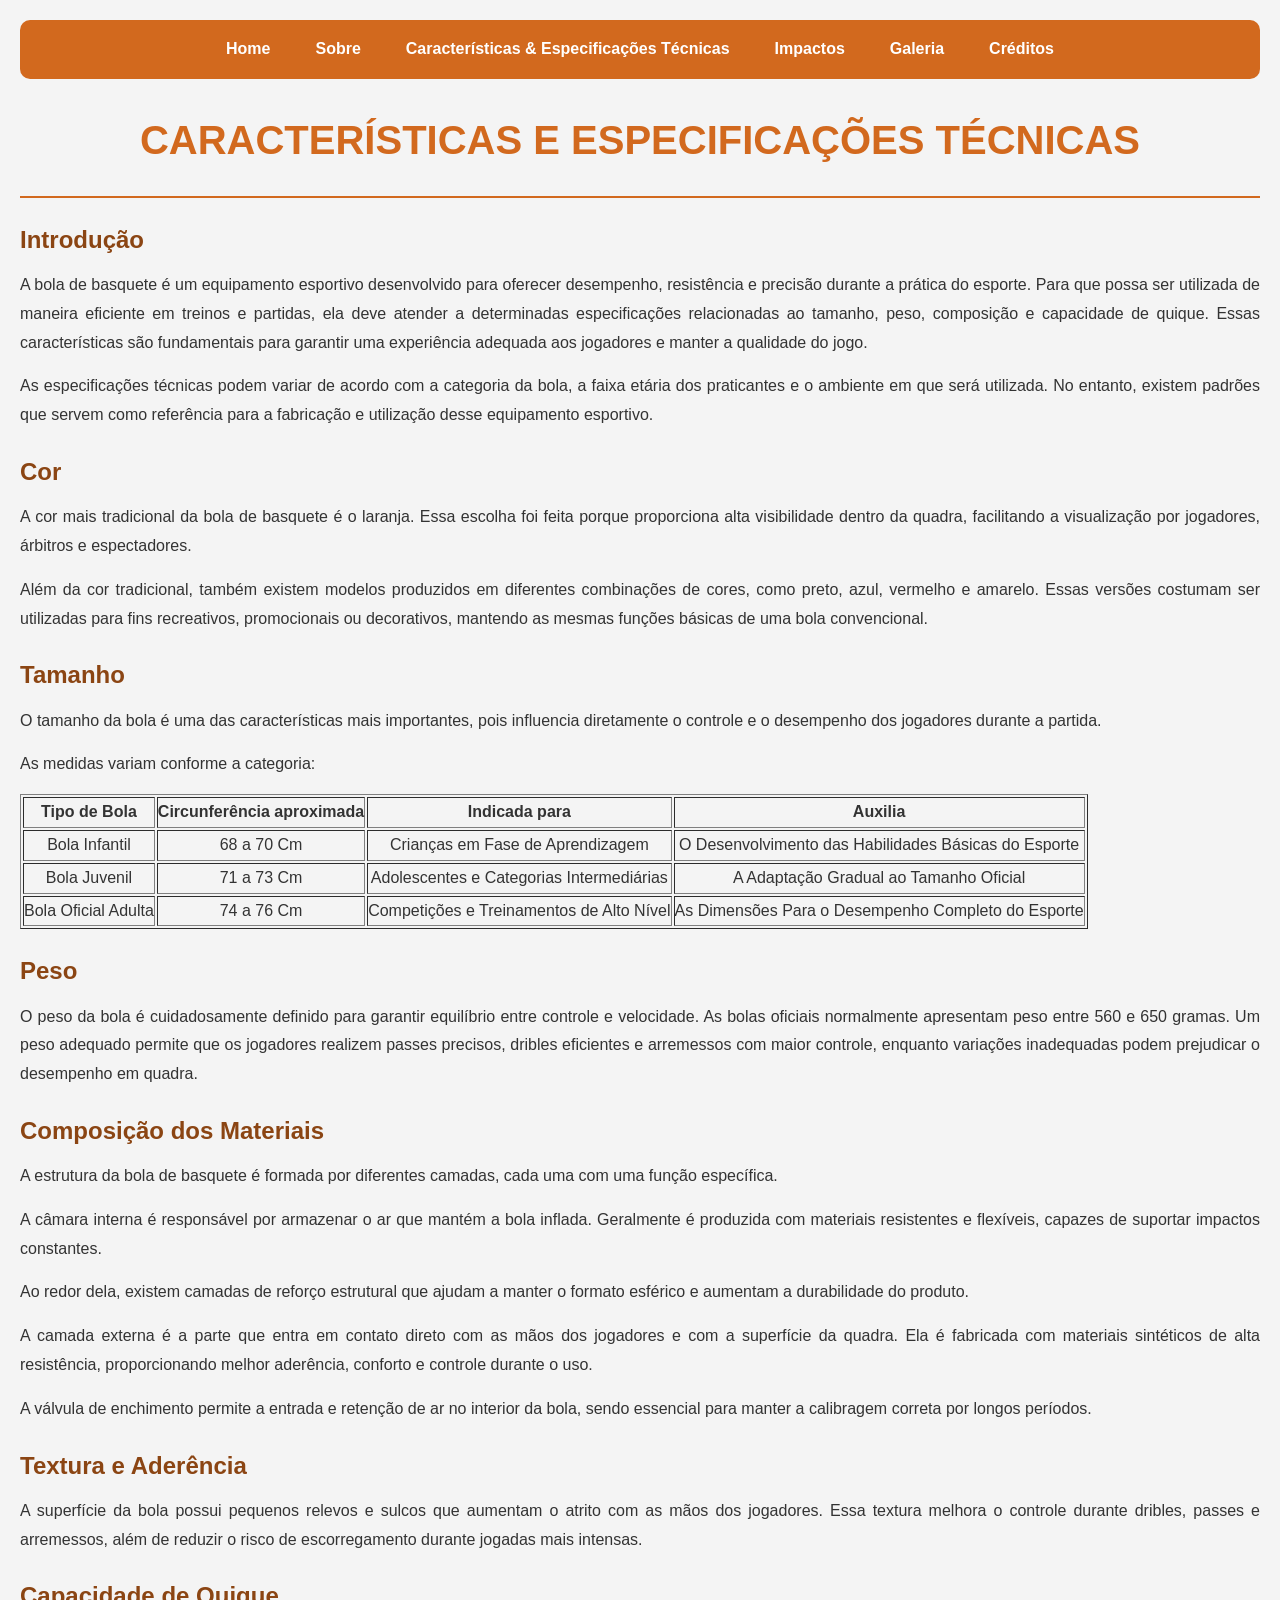
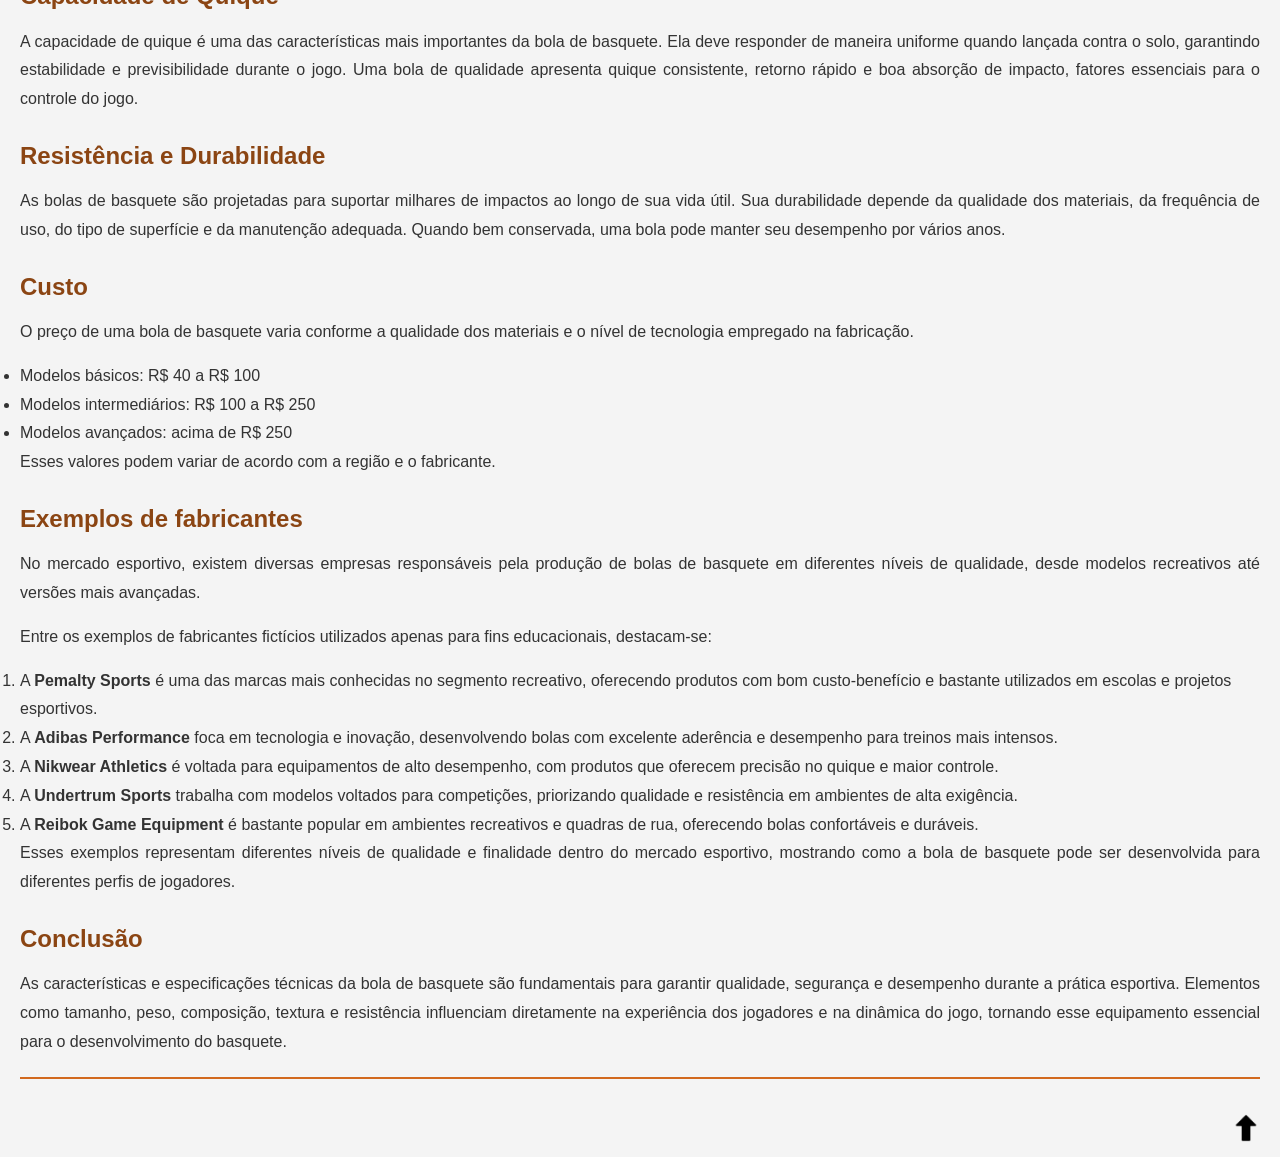
==== caracteristicas&especificacoestecnicas.html @ 22441698 "Add files via upload" ====
<!DOCTYPE html>
<html lang="pt-br">
    <head>
        <title>Bola de Basquete - Características & Especificações </title>
        <meta charset="utf-8">
        <link rel= "icon" type="image/png" href="image/BolaDeBasquete.png">
        <link rel="stylesheet" type="text/css" href="style/style.css"/>
    </head>
    <body>
        <nav id="menu">
            <ul>
	  	        <li> <a href="index.html"> Home </a> </li>
	            <li> <a href="sobre.html"> Sobre </a> </li>
		        <li> <a href="caracteristicas&especificacoestecnicas.html"> Características & Especificações Técnicas </a> </li>
		        <li> <a href="impactos.html"> Impactos </a> </li>
		        <li> <a href="galeria.html"> Galeria </a> </li>
                <li> <a href="creditos.html"> Créditos </a> </li>
            </ul>
        </nav>

        <h1> CARACTERÍSTICAS E ESPECIFICAÇÕES TÉCNICAS </h1>

        <hr>

        <h2> Introdução </h2>
        <p>A bola de basquete é um equipamento esportivo desenvolvido para oferecer desempenho, resistência e precisão durante a prática do esporte. Para que possa ser utilizada de maneira eficiente em treinos e partidas, ela deve atender a determinadas especificações relacionadas ao tamanho, peso, composição e capacidade de quique. Essas características são fundamentais para garantir uma experiência adequada aos jogadores e manter a qualidade do jogo.</p>
        <p>As especificações técnicas podem variar de acordo com a categoria da bola, a faixa etária dos praticantes e o ambiente em que será utilizada. No entanto, existem padrões que servem como referência para a fabricação e utilização desse equipamento esportivo.</p>
        <h2> Cor </h2>
        <p>A cor mais tradicional da bola de basquete é o laranja. Essa escolha foi feita porque proporciona alta visibilidade dentro da quadra, facilitando a visualização por jogadores, árbitros e espectadores.</p>
        <p>Além da cor tradicional, também existem modelos produzidos em diferentes combinações de cores, como preto, azul, vermelho e amarelo. Essas versões costumam ser utilizadas para fins recreativos, promocionais ou decorativos, mantendo as mesmas funções básicas de uma bola convencional.</p>
        <h2> Tamanho </h2>
        <p>O tamanho da bola é uma das características mais importantes, pois influencia diretamente o controle e o desempenho dos jogadores durante a partida.</p>
        <p>As medidas variam conforme a categoria:</p>

        <table border="1">
            <th>Tipo de Bola</th>
            <th>Circunferência aproximada</th>
            <th>Indicada para</th>
            <th>Auxilia</th>
        <tr>
            <td align="center"> Bola Infantil </td> <td align="center"> 68 a 70 Cm </td> <td align="center"> Crianças em Fase de Aprendizagem </td> <td align="center"> O Desenvolvimento das Habilidades Básicas do Esporte </td>
        </tr>
        <tr>
            <td align="center"> Bola Juvenil </td> <td align="center"> 71 a 73 Cm</td> <td align="center"> Adolescentes e Categorias Intermediárias</td> <td align="center"> A Adaptação Gradual ao Tamanho Oficial</td>
        </tr>
        <tr>
            <td align="center"> Bola Oficial Adulta </td>  <td align="center"> 74 a 76 Cm </td> <td align="center"> Competições e Treinamentos de Alto Nível </td> <td align="center"> As Dimensões Para o Desempenho Completo do Esporte </td>
        </tr>
        </table>

        <h2> Peso </h2>
        <p>O peso da bola é cuidadosamente definido para garantir equilíbrio entre controle e velocidade. As bolas oficiais normalmente apresentam peso entre 560 e 650 gramas. Um peso adequado permite que os jogadores realizem passes precisos, dribles eficientes e arremessos com maior controle, enquanto variações inadequadas podem prejudicar o desempenho em quadra.</p>
        <h2> Composição dos Materiais </h2>
        <p>A estrutura da bola de basquete é formada por diferentes camadas, cada uma com uma função específica.</p>
        <p>A câmara interna é responsável por armazenar o ar que mantém a bola inflada. Geralmente é produzida com materiais resistentes e flexíveis, capazes de suportar impactos constantes.</p>
        <p>Ao redor dela, existem camadas de reforço estrutural que ajudam a manter o formato esférico e aumentam a durabilidade do produto.</p>
        <p>A camada externa é a parte que entra em contato direto com as mãos dos jogadores e com a superfície da quadra. Ela é fabricada com materiais sintéticos de alta resistência, proporcionando melhor aderência, conforto e controle durante o uso.</p>
        <p>A válvula de enchimento permite a entrada e retenção de ar no interior da bola, sendo essencial para manter a calibragem correta por longos períodos.</p>
        <h2> Textura e Aderência </h2>
        <p>A superfície da bola possui pequenos relevos e sulcos que aumentam o atrito com as mãos dos jogadores. Essa textura melhora o controle durante dribles, passes e arremessos, além de reduzir o risco de escorregamento durante jogadas mais intensas.</p>
        <h2> Capacidade de Quique </h2>
        <p>A capacidade de quique é uma das características mais importantes da bola de basquete. Ela deve responder de maneira uniforme quando lançada contra o solo, garantindo estabilidade e previsibilidade durante o jogo. Uma bola de qualidade apresenta quique consistente, retorno rápido e boa absorção de impacto, fatores essenciais para o controle do jogo.</p>
        <h2> Resistência e Durabilidade </h2>
        <p>As bolas de basquete são projetadas para suportar milhares de impactos ao longo de sua vida útil. Sua durabilidade depende da qualidade dos materiais, da frequência de uso, do tipo de superfície e da manutenção adequada. Quando bem conservada, uma bola pode manter seu desempenho por vários anos.</p>
        <h2> Custo </h2>
        <p>O preço de uma bola de basquete varia conforme a qualidade dos materiais e o nível de tecnologia empregado na fabricação.</p>
        <ul>
            <li> Modelos básicos: R$ 40 a R$ 100 </li>
            <li> Modelos intermediários: R$ 100 a R$ 250 </li>
            <li> Modelos avançados: acima de R$ 250 </li>
        </ul>
        <p>Esses valores podem variar de acordo com a região e o fabricante.</p>
        <h2> Exemplos de fabricantes </h2>
        <p>No mercado esportivo, existem diversas empresas responsáveis pela produção de bolas de basquete em diferentes níveis de qualidade, desde modelos recreativos até versões mais avançadas.</p>
        <p>Entre os exemplos de fabricantes fictícios utilizados apenas para fins educacionais, destacam-se:</p>
        <ol>
        <li>A <b>Pemalty Sports</b> é uma das marcas mais conhecidas no segmento recreativo, oferecendo produtos com bom custo-benefício e bastante utilizados em escolas e projetos esportivos.</li>
        <li>A <b>Adibas Performance</b> foca em tecnologia e inovação, desenvolvendo bolas com excelente aderência e desempenho para treinos mais intensos.</li>
        <li>A <b>Nikwear Athletics</b> é voltada para equipamentos de alto desempenho, com produtos que oferecem precisão no quique e maior controle.</li>
        <li>A <b>Undertrum Sports</b> trabalha com modelos voltados para competições, priorizando qualidade e resistência em ambientes de alta exigência.</li>
        <li>A <b>Reibok Game Equipment</b> é bastante popular em ambientes recreativos e quadras de rua, oferecendo bolas confortáveis e duráveis.</li>
        </ol>
        <p>Esses exemplos representam diferentes níveis de qualidade e finalidade dentro do mercado esportivo, mostrando como a bola de basquete pode ser desenvolvida para diferentes perfis de jogadores.</p>
        <h2> Conclusão </h2>
        <p>As características e especificações técnicas da bola de basquete são fundamentais para garantir qualidade, segurança e desempenho durante a prática esportiva. Elementos como tamanho, peso, composição, textura e resistência influenciam diretamente na experiência dos jogadores e na dinâmica do jogo, tornando esse equipamento essencial para o desenvolvimento do basquete.</p>

        <hr>
        <div align="right"><a href="#"><img src="image/ancora.png" width="28"></a></div>

    </body>
</html>
---- style/style.css ----
/* Reset */
*{
    margin: 0;
    padding: 0;
    box-sizing: border-box;
}

/* Corpo da página */
body{
    font-family: Arial, Helvetica, sans-serif;
    background-color: #f4f4f4;
    color: #333;
    line-height: 1.8;
    padding: 20px;
}

/* Menu */
#menu{
    background-color: #d2691e;
    padding: 15px;
    border-radius: 10px;
    margin-bottom: 25px;
}

#menu ul{
    list-style: none;
    display: flex;
    flex-wrap: wrap;
    justify-content: center;
    gap: 15px;
}

#menu ul li a{
    color: white;
    text-decoration: none;
    font-weight: bold;
    padding: 10px 15px;
    border-radius: 5px;
    transition: 0.3s;
}

#menu ul li a:hover{
    background-color: #8b4513;
}

/* Títulos */
h1{
    text-align: center;
    color: #d2691e;
    margin-bottom: 15px;
    font-size: 2.5em;
}

h2{
    color: #8b4513;
    margin: 20px 0 10px;
}

/* Parágrafos */
p{
    text-align: justify;
    margin-bottom: 15px;
}

/* Linha horizontal */
hr{
    border: none;
    height: 2px;
    background-color: #d2691e;
    margin: 20px 0;
}

/* Imagens */
img{
    display: block;
    margin: 15px auto;
    border-radius: 10px;
    box-shadow: 0 3px 10px rgba(0,0,0,0.2);
    max-width: 100%;
    height: auto;
}

/* Galeria */
body img + p{
    text-align: center;
    font-style: italic;
}

/* Botão âncora */
div[align="right"] a img{
    box-shadow: none;
    transition: transform 0.3s;
    float: right;
}

div[align="right"] a img:hover{
    transform: scale(1.15);
}

/* Responsividade */
@media (max-width: 768px){

    #menu ul{
        flex-direction: column;
        align-items: center;
    }

    h1{
        font-size: 2em;
    }

    body{
        padding: 10px;
    }
}
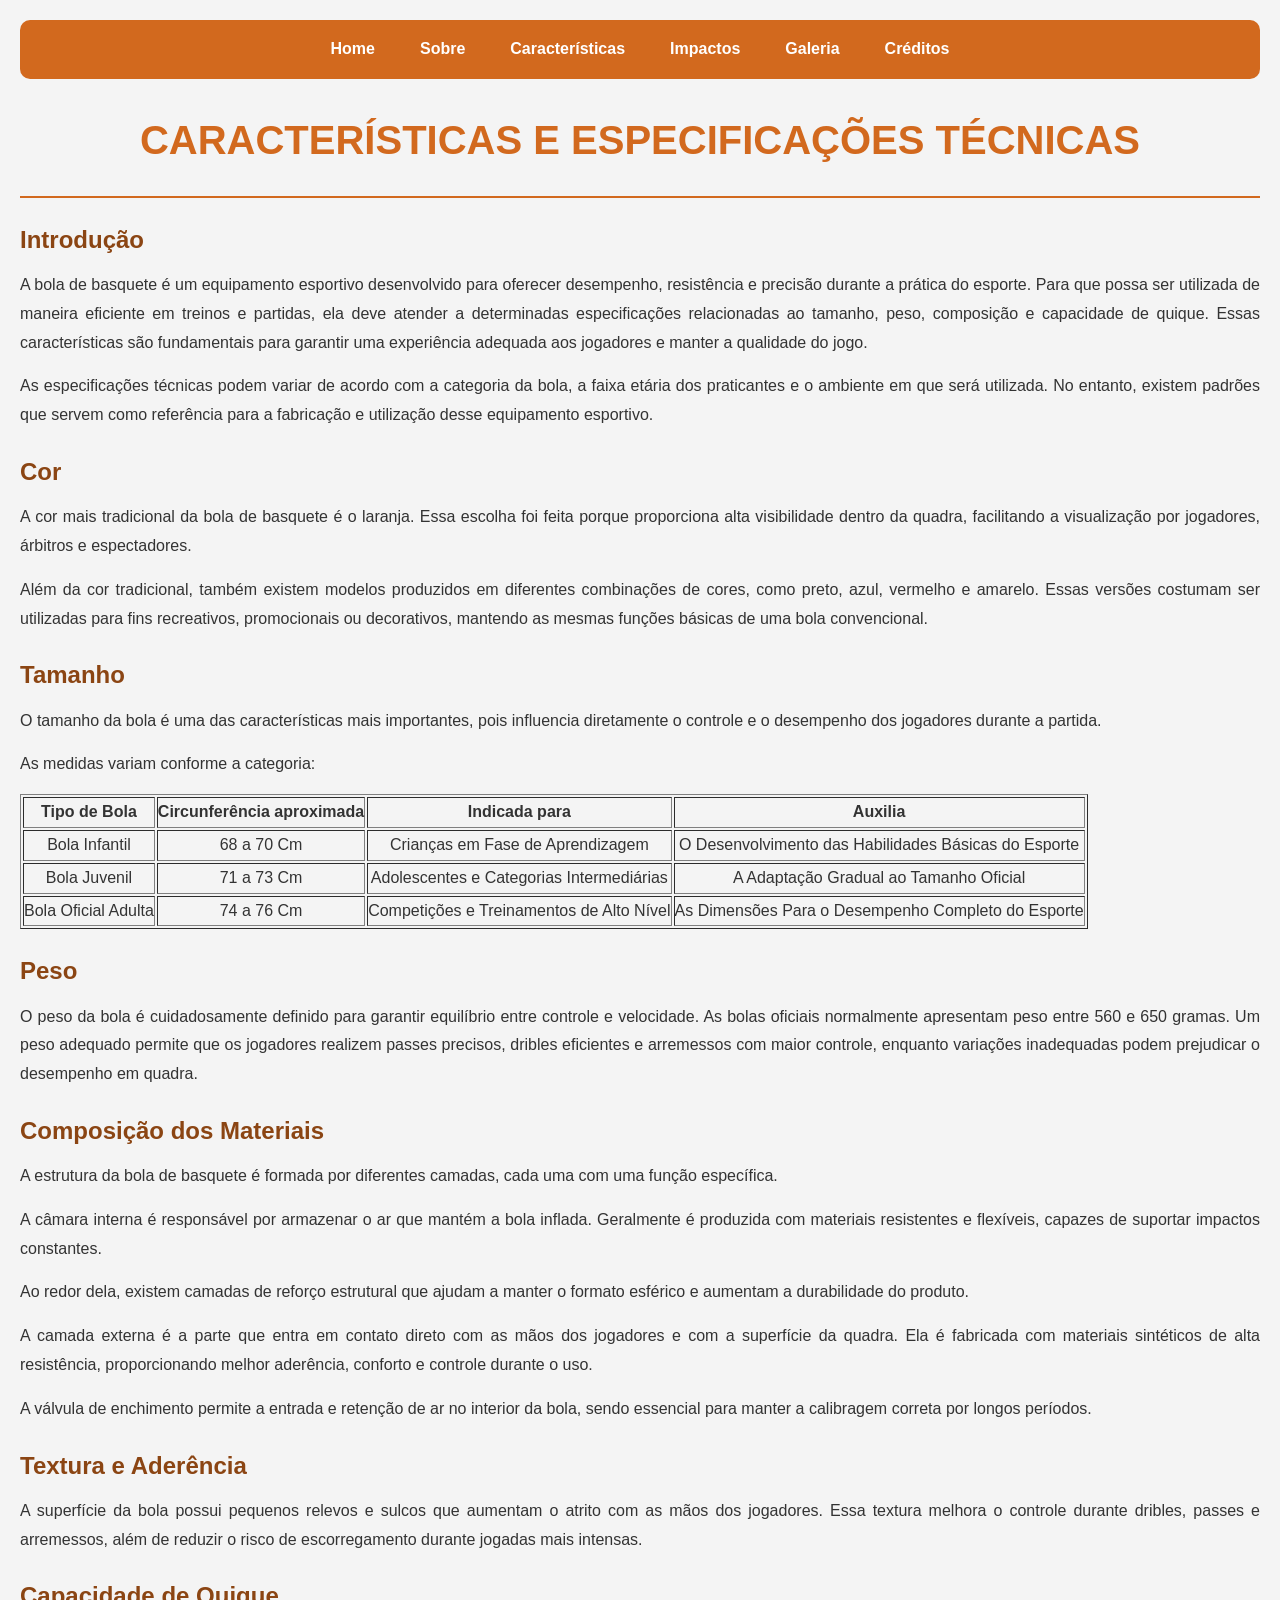
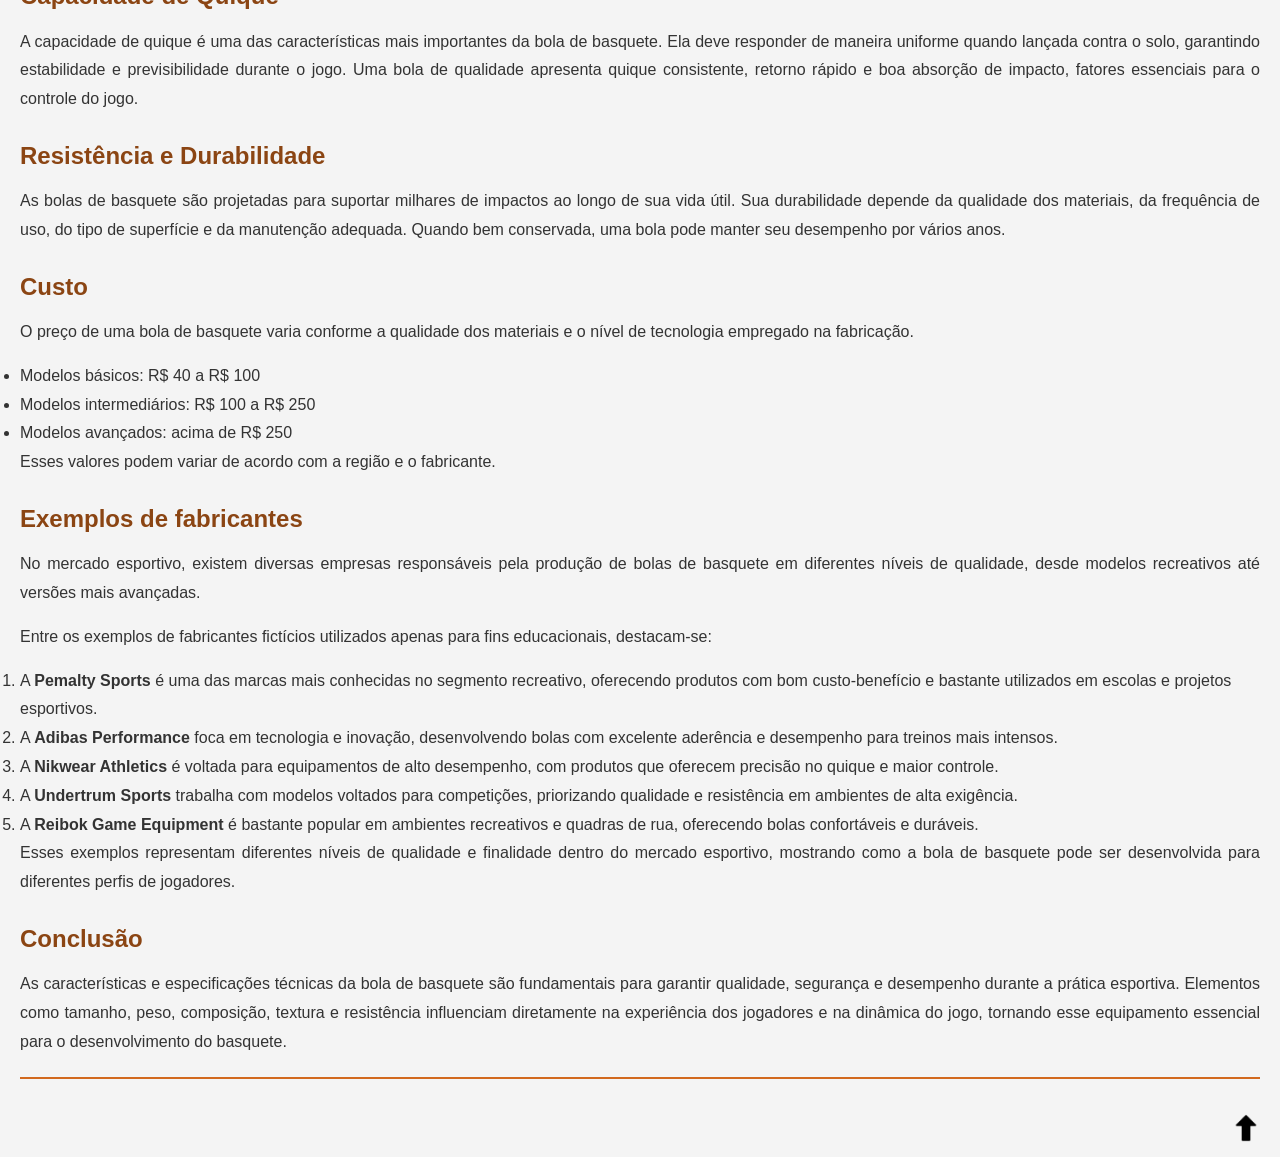
==== commit 94be960d: "Update caracteristicas&especificacoestecnicas.html" ====
--- a/caracteristicas&especificacoestecnicas.html
+++ b/caracteristicas&especificacoestecnicas.html
@@ -11,7 +11,7 @@
             <ul>
 	  	        <li> <a href="index.html"> Home </a> </li>
 	            <li> <a href="sobre.html"> Sobre </a> </li>
-		        <li> <a href="caracteristicas&especificacoestecnicas.html"> Características & Especificações Técnicas </a> </li>
+		        <li> <a href="caracteristicas&especificacoestecnicas.html"> Características </a> </li>
 		        <li> <a href="impactos.html"> Impactos </a> </li>
 		        <li> <a href="galeria.html"> Galeria </a> </li>
                 <li> <a href="creditos.html"> Créditos </a> </li>
@@ -88,4 +88,4 @@
         <div align="right"><a href="#"><img src="image/ancora.png" width="28"></a></div>
 
     </body>
-</html>+</html>
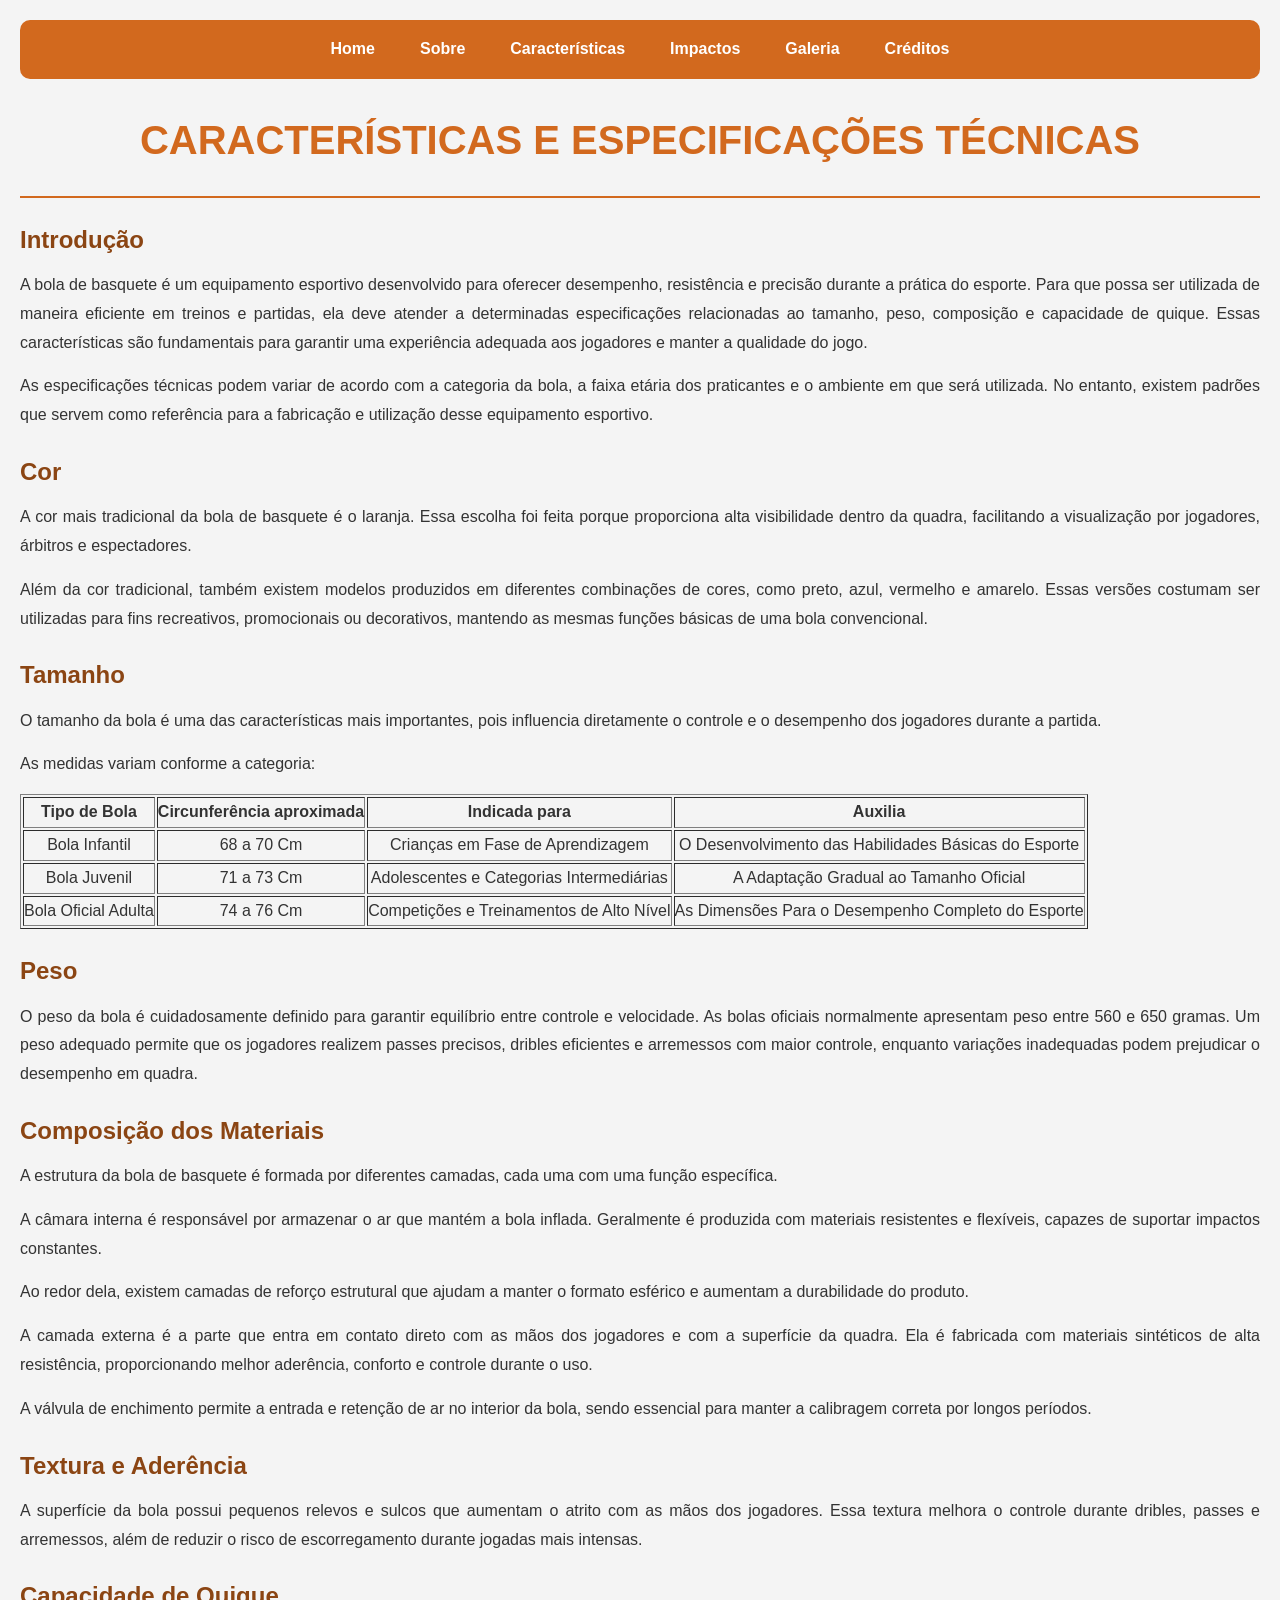
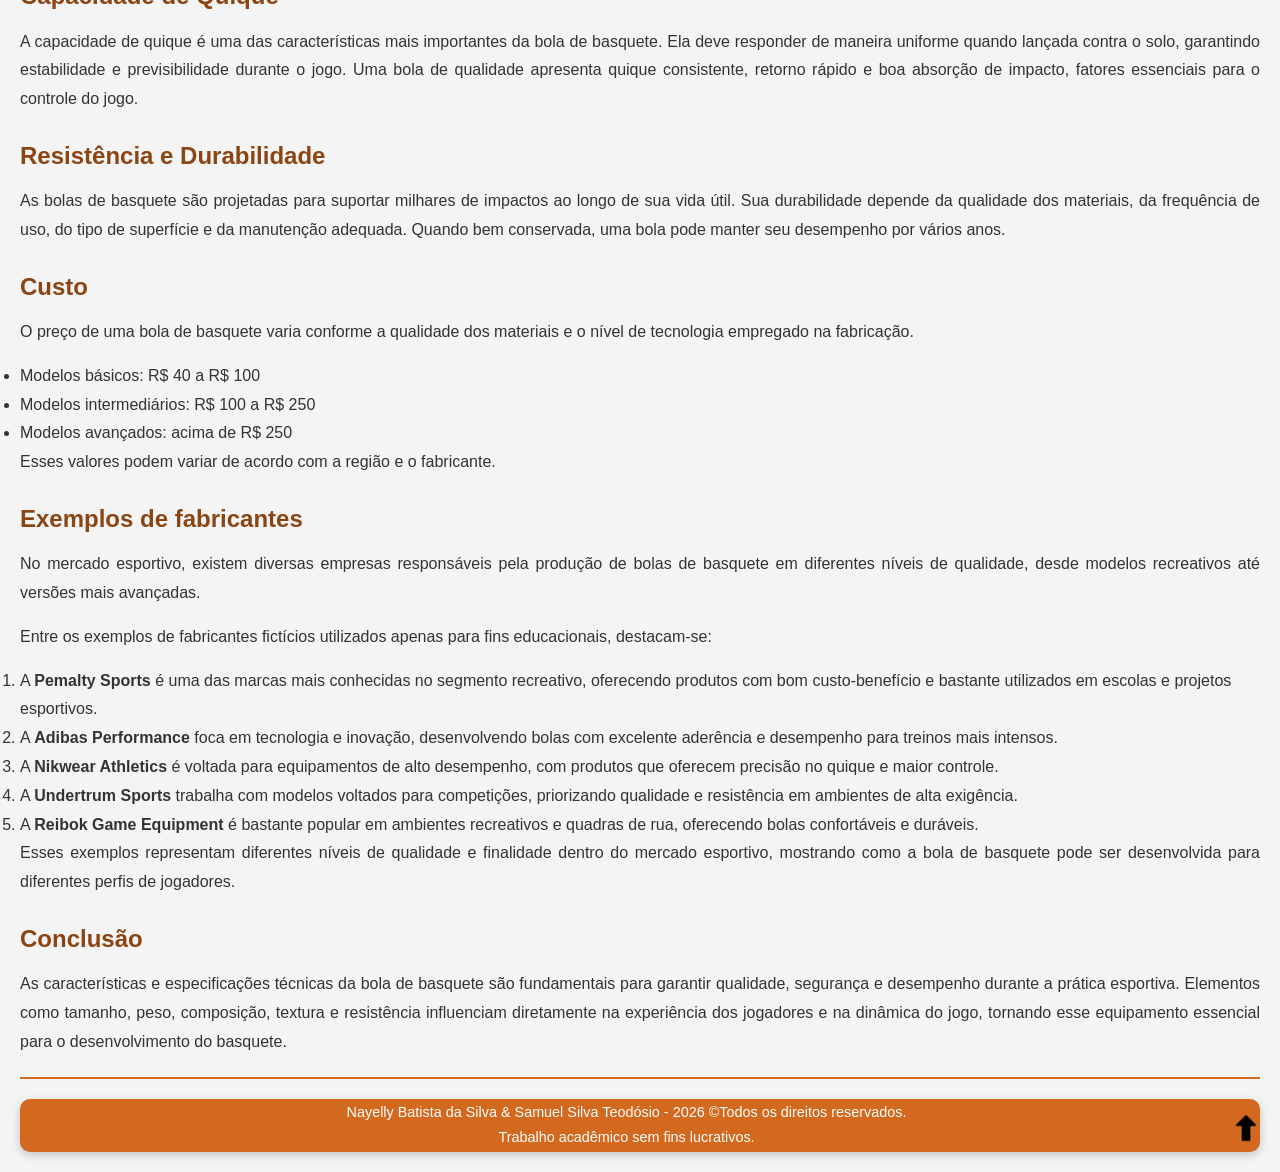
==== commit ed6c6405: "Update caracteristicas&especificacoestecnicas.html" ====
--- a/caracteristicas&especificacoestecnicas.html
+++ b/caracteristicas&especificacoestecnicas.html
@@ -11,7 +11,7 @@
             <ul>
 	  	        <li> <a href="index.html"> Home </a> </li>
 	            <li> <a href="sobre.html"> Sobre </a> </li>
-		        <li> <a href="caracteristicas&especificacoestecnicas.html"> Características </a> </li>
+		        <li> <a href="caracteristicas&especificacoestecnicas.html"> Características  </a> </li>
 		        <li> <a href="impactos.html"> Impactos </a> </li>
 		        <li> <a href="galeria.html"> Galeria </a> </li>
                 <li> <a href="creditos.html"> Créditos </a> </li>
@@ -86,6 +86,10 @@
 
         <hr>
         <div align="right"><a href="#"><img src="image/ancora.png" width="28"></a></div>
+        
+        <footer id="footer">
+            <h5> Nayelly Batista da Silva & Samuel Silva Teodósio - 2026 &copyTodos os direitos reservados. <br> Trabalho acadêmico sem fins lucrativos. </h5>
+        </footer>
 
     </body>
 </html>
--- a/style/style.css
+++ b/style/style.css
@@ -80,6 +80,28 @@
     height: auto;
 }
 
+.Bola {
+    display: flex;
+    justify-content: left;
+    align-items: left;
+    gap: 10px;
+}
+
+.Bola h1 {
+    margin: 0;
+}
+
+.Bola img {
+    display: inline-block;
+    margin: 0;
+    width: 40px;
+    height: 40px;
+    border-radius: 0px;
+    box-shadow: 0 0px 0px rgba(0,0,0,0.2);
+    position: relative;
+    top: 20px;
+}
+
 /* Galeria */
 body img + p{
     text-align: center;
@@ -114,3 +136,20 @@
     }
 }
 
+/* Rodapé */
+#footer{
+    background-color: #d2691e;
+    color: white;
+    text-align: center;
+    padding: 1px;
+    margin-top: 20px;
+    border-radius: 10px;
+    box-shadow: 0 3px 10px rgba(0,0,0,0.2);
+}
+
+#footer h5{
+    margin: 0;
+    font-size: 0.9em;
+    font-weight: normal;
+
+}
